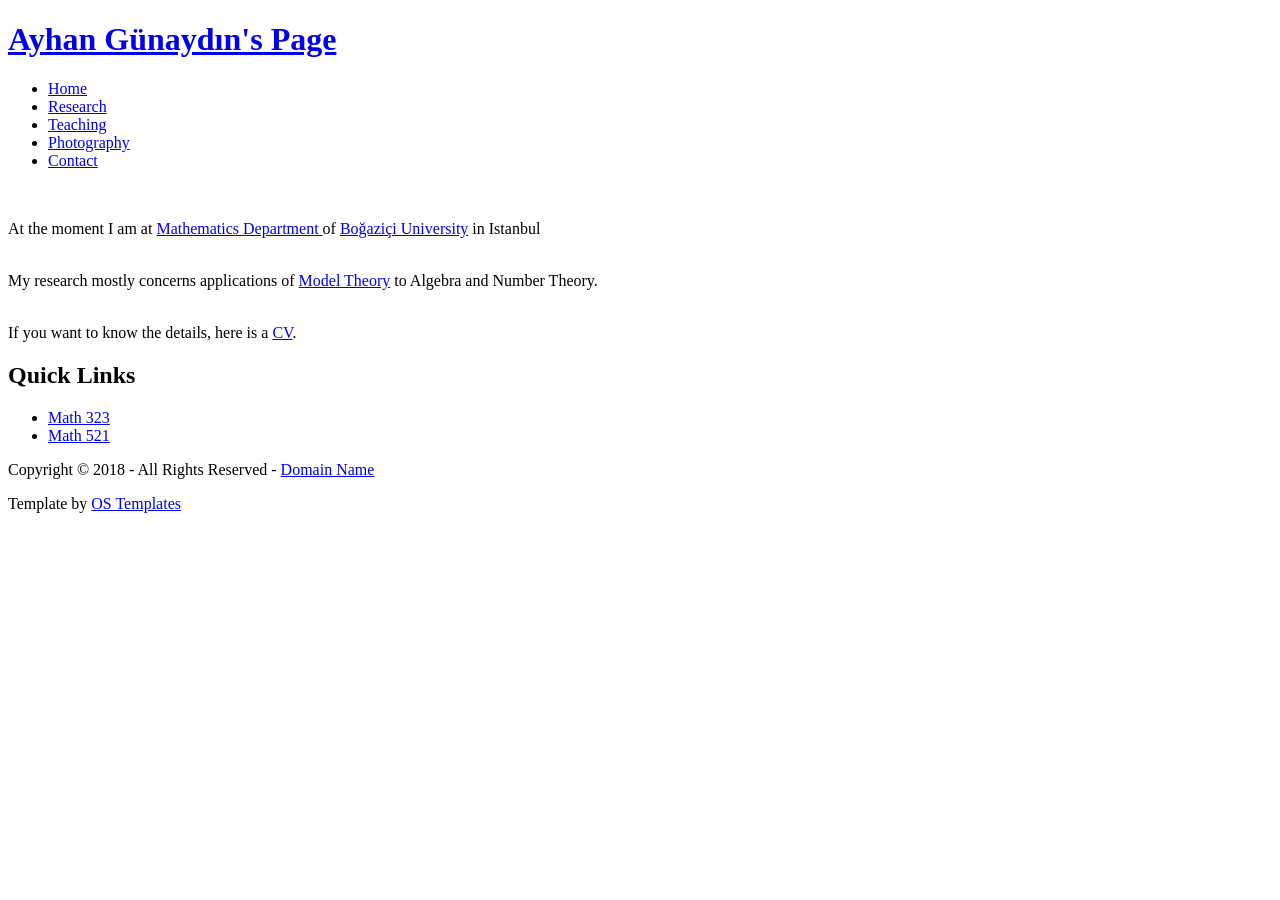
==== index.html @ 51e4cb91 "Add files via upload" ====
<!DOCTYPE html>
<html lang="en" dir="ltr">
<head>
<title>Ayhan Gunaydin</title>
<meta charset="UTF-8">
<link rel="stylesheet" href="styles/layout.css" type="text/css">
<!--[if lt IE 9]><script src="scripts/html5shiv.js"></script><![endif]-->
</head>
<body>

  <!-- Global site tag (gtag.js) - Google Analytics -->
  <script async src="https://www.googletagmanager.com/gtag/js?id=UA-128278548-1"></script>
  <script>
      window.dataLayer = window.dataLayer || [];
      function gtag(){dataLayer.push(arguments);}
      gtag('js', new Date());

      gtag('config', 'UA-128278548-1');
      </script>

<div class="wrapper row1">
  <header id="header" class="clear">
    <div id="hgroup">
      <h1><a href="index.html">Ayhan Günaydın's Page</a></h1>
      <!--<h2>Free HTML5 Website Template</h2>-->
    </div>
    <nav>
      <ul>
        <li><a href="http://web.boun.edu.tr//ayhan.gunaydin/">Home</a></li>
        <li><a href="http://web.boun.edu.tr//ayhan.gunaydin/research.html">Research</a></li>
        <li><a href="http://web.boun.edu.tr//ayhan.gunaydin/teaching.html">Teaching</a></li>
        <li><a href="https://www.instagram.com/dartayhan/" target="_blank">Photography</a></li>
        <li><a href="http://web.boun.edu.tr//ayhan.gunaydin/contact.html">Contact</a></li>
        <!--li class="last"><a href="#">Text Link</a></li-->
      </ul>
    </nav>
  </header>
</div>
<!-- content -->
<div class="wrapper row2">
  <div id="container" class="clear">
    <!-- content body -->
    <section id="slider"><a href="http://web.boun.edu.tr//ayhan.gunaydin/"><img src="images/demo/orangy.jpg" alt=""></a></section>
    <!-- main content -->
    <div id="content">
      <!-- section 2 -->
      <section>
        <!-- article 1 -->
        <article>
          <p>
            At the moment I am at <a href="http://math.boun.edu.tr/">Mathematics Department </a> of <a
            href="http://www.boun.edu.tr/">Boğaziçi University</span></a> in Istanbul

            <p><br />
            My research mostly concerns applications of <a href="http://en.wikipedia.org/wiki/Model_theory">Model Theory</span></a> to Algebra and Number
            Theory.<br />
            </p>

            <p><br />
            If you want to know the details, here is a <a href="http://web.boun.edu.tr//ayhan.gunaydin/CV.pdf">CV</span></a>.<br />
            </p>
        </article>
        <!-- / articles -->
      </section>
      <!-- section 2 -->
      <!--section id="latest" class="last">
        <ul>
          <li>
            <article class="clear">
              <figure><img src="images/demo/180x150.gif" alt="">
                <figcaption>
                  <h2>Indonectetus facilis leo nibh</h2>
                  <p>Nullamlacus dui ipsum conseque loborttis non euisque morbi penas dapibulum orna. Urnaultrices quis curabitur phasellentesque congue magnis vestibulum quismodo nulla et feugiat. Adipisciniapellentum leo ut consequam ris felit elit id.</p>
                  <footer class="more"><a href="#">Read More &raquo;</a></footer>
                </figcaption>
              </figure>
            </article>
          </li>
          <li class="last">
            <article class="clear">
              <figure><img src="images/demo/180x150.gif" alt="">
                <figcaption>
                  <h2>Indonectetus facilis leo nibh</h2>
                  <p>Nullamlacus dui ipsum conseque loborttis non euisque morbi penas dapibulum orna. Urnaultrices quis curabitur phasellentesque congue magnis vestibulum quismodo nulla et feugiat. Adipisciniapellentum leo ut consequam ris felit elit id.</p>
                  <footer class="more"><a href="#">Read More &raquo;</a></footer>
                </figcaption>
              </figure>
            </article>
          </li>
        </ul>
      </section-->
    </div>
    <right column -->
    <aside id="right_column">
      <h2 class="title">Quick Links</h2>
      <nav>
        <ul>
          <li><a href="https://moodle.bogazici.edu.tr/course/view.php?id=84837">Math 323</a></li>
          <li><a href="math521.html">Math 521</a></li>
          <!--<li><a href="#">Free XHTML Templates</a></li>
          <li><a href="#">Free Web Templates</a></li>
          <li><a href="#">Free Website Layouts</a></li>
          <li><a href="#">Free HTML 5 Templates</a></li>
          <li><a href="#">Free Webdesign Templates</a></li>
          <li><a href="#">Free FireWorks Templates</a></li>
          <li><a href="#">Free PNG Templates</a></li>
          <li class="last"><a href="#">Free Website Themes</a></li>
        </ul>
      </nav>
      <!-- /nav -->
      <!--h2 class="title">Get In Contact</h2>
      <section class="last">
        <address>
        Full Name<br>
        Address Line 1<br>
        Address Line 2<br>
        Town/City<br>
        Postcode/Zip<br>
        <br>
        Tel: xxxx xxxx xxxxxx<br>
        Email: <a href="#">contact@domain.com</a>
        </address>
      </section>
      <!-- /section -->
    </aside>
    <!-- / content body -->
  </div>
</div>
<!-- Footer -->
<div class="wrapper row3">
  <div id="footer" class="clear">
    <!-- Section One -->
    <!--section class="one_quarter">
      <h2 class="title">Link Block</h2>
      <nav>
        <ul>
          <li><a href="#">Lorem ipsum dolor sit</a></li>
          <li><a href="#">Amet consectetur</a></li>
          <li><a href="#">Praesent vel sem id</a></li>
          <li><a href="#">Curabitur hendrerit est</a></li>
          <li class="last"><a href="#">Sed a nulla urna</a></li>
        </ul>
      </nav>
    </section>
    <!-- Section Two -->
    <!--section class="one_quarter">
      <h2 class="title">Link Block</h2>
      <nav>
        <ul>
          <li><a href="#">Lorem ipsum dolor sit</a></li>
          <li><a href="#">Amet consectetur</a></li>
          <li><a href="#">Praesent vel sem id</a></li>
          <li><a href="#">Curabitur hendrerit est</a></li>
          <li class="last"><a href="#">Sed a nulla urna</a></li>
        </ul>
      </nav>
    </section>
    <!-- Section Three -->
    <!--section class="one_quarter">
      <h2 class="title">Link Block</h2>
      <nav>
        <ul>
          <li><a href="#">Lorem ipsum dolor sit</a></li>
          <li><a href="#">Amet consectetur</a></li>
          <li><a href="#">Praesent vel sem id</a></li>
          <li><a href="#">Curabitur hendrerit est</a></li>
          <li class="last"><a href="#">Sed a nulla urna</a></li>
        </ul>
      </nav>
    </section>
    <!-- Section Four -->
    <!--section class="one_quarter lastbox">
      <h2 class="title">Link Block</h2>
      <nav>
        <ul>
          <li><a href="#">Lorem ipsum dolor sit</a></li>
          <li><a href="#">Amet consectetur</a></li>
          <li><a href="#">Praesent vel sem id</a></li>
          <li><a href="#">Curabitur hendrerit est</a></li>
          <li class="last"><a href="#">Sed a nulla urna</a></li>
        </ul>
      </nav>
    </section>
    <!-- / Section -->
  </div>
</div>
<!-- Copyright -->
<div class="wrapper row4">
  <footer id="copyright" class="clear">
    <p class="fl_left">Copyright &copy; 2018 - All Rights Reserved - <a href="#">Domain Name</a></p>
    <p class="fl_right">Template by <a target="_blank" href="https://www.os-templates.com/" title="Free Website Templates">OS Templates</a></p>
  </footer>
</div>
</body>
</html>
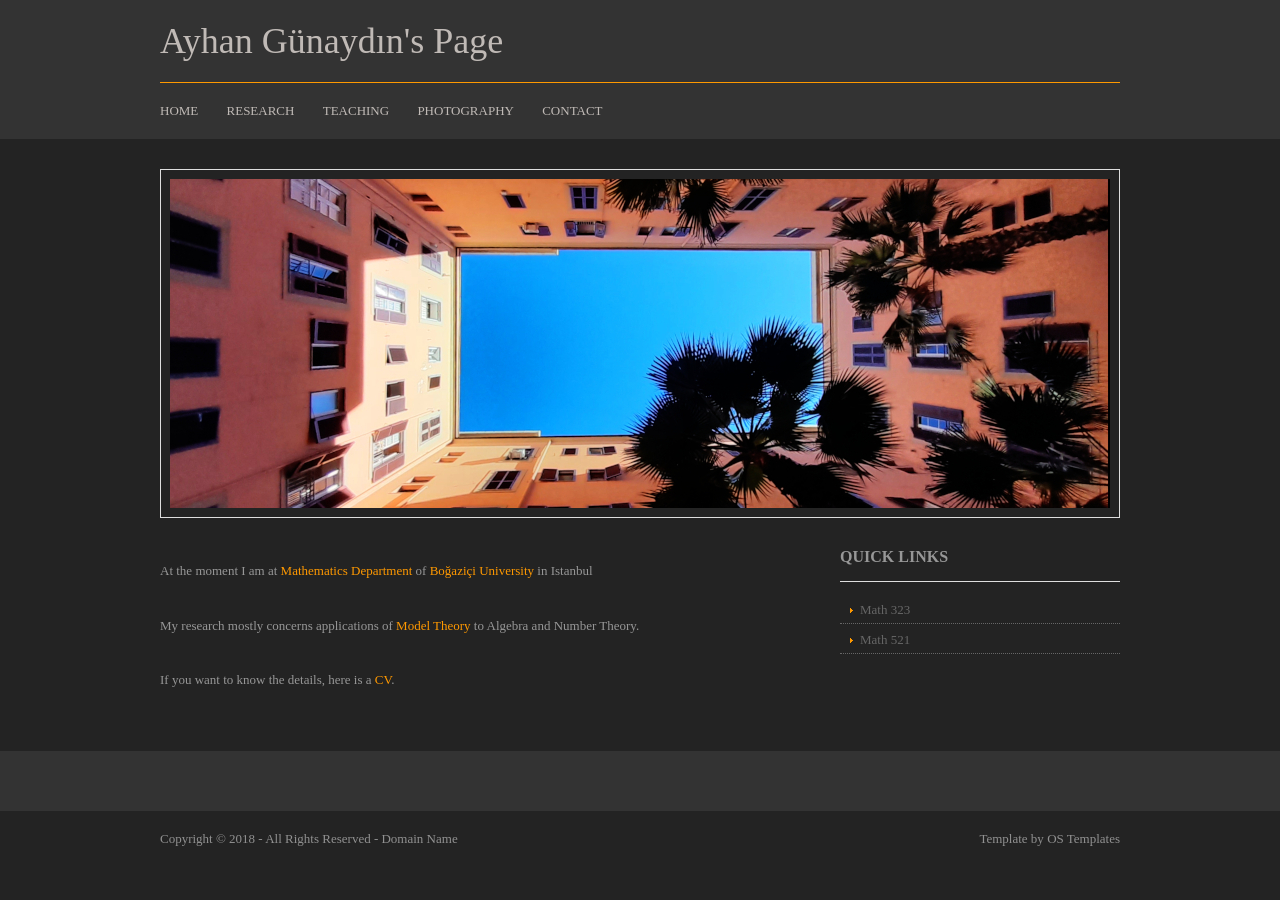
==== commit 765e2d90: "Fix HTML encoding issues in index.html" ====
--- a/index.html
+++ b/index.html
@@ -26,11 +26,11 @@
     </div>
     <nav>
       <ul>
-        <li><a href="http://web.boun.edu.tr//ayhan.gunaydin/">Home</a></li>
-        <li><a href="http://web.boun.edu.tr//ayhan.gunaydin/research.html">Research</a></li>
-        <li><a href="http://web.boun.edu.tr//ayhan.gunaydin/teaching.html">Teaching</a></li>
+        <li><a href="/">Home</a></li>
+        <li><a href="/research.html">Research</a></li>
+        <li><a href="/teaching.html">Teaching</a></li>
         <li><a href="https://www.instagram.com/dartayhan/" target="_blank">Photography</a></li>
-        <li><a href="http://web.boun.edu.tr//ayhan.gunaydin/contact.html">Contact</a></li>
+        <li><a href="/contact.html">Contact</a></li>
         <!--li class="last"><a href="#">Text Link</a></li-->
       </ul>
     </nav>
--- a/styles/layout.css
+++ b/styles/layout.css
@@ -0,0 +1,139 @@
+/*
+HTML 5 Template Name: Basic 74
+File: Layout CSS
+Author: OS Templates
+Author URI: https://www.os-templates.com/
+Licence: <a href="https://www.os-templates.com/template-terms">Website Template Licence</a>
+*/
+
+html{overflow-y:scroll;} /* Forces a scrollbar when the viewport is larger than the websites content - CSS3 */
+
+body{margin:0; padding:0; font-size:13px; font-family:Georgia, "Times New Roman", Times, serif; color:#FF9900; background-color:#232323;}
+
+.clear:after{content:"."; display:block; height:0; clear:both; visibility:hidden; line-height:0;}
+.clear{display:block; clear:both;}
+html[xmlns] .clear{display:block;}
+* html .clear{height:1%;}
+
+a{outline:none; text-decoration:none;}
+
+code{font-weight:normal; font-style:normal; font-family:Georgia, "Times New Roman", Times, serif;}
+
+.fl_left{float:left;}
+.fl_right{float:right;}
+
+img{margin:0; padding:0; border:none; line-height:normal; vertical-align:middle;}
+.imgholder, .imgl, .imgr{padding:4px; border:1px solid #D6D6D6; text-align:center;}
+.imgl{float:left; margin:0 15px 15px 0; clear:left;}
+.imgr{float:right; margin:0 0 15px 15px; clear:right;}
+
+/*----------------------------------------------HTML 5 Overrides-------------------------------------*/
+
+address, article, aside, figcaption, figure, footer, header, nav, section{display:block; margin:0; padding:0;}
+
+q{display:block; padding:0 10px 8px 10px; color:#979797; background-color:#ECECEC; font-style:italic; line-height:normal;}
+q:before{content:'� '; font-size:26px;}
+q:after{content:' �'; font-size:26px; line-height:0;}
+
+/* ----------------------------------------------Wrapper-------------------------------------*/
+
+div.wrapper{display:block; width:100%; margin:0; padding:0; text-align:left;}
+
+.row1, .row1 a{color:#C0BAB6; background-color:#333333;}
+.row2{color:#979797; background-color:#232323;}
+.row2 a{color:#FF9900; background-color:#232323;}
+.row3{color:#989898; background-color:#333333;}
+.row3 a{color:#FF9900; background-color:#333333;}
+.row4, .row4 a{color:#919191; background-color:#232323;}
+
+/*----------------------------------------------Generalise-------------------------------------*/
+
+#header, #container, #footer, #copyright{display:block; width:960px; margin:0 auto;}
+
+nav ul{margin:0; padding:0; list-style:none;}
+
+h1, h2, h3, h4, h5, h6{margin:0; padding:0; font-size:16px; font-weight:bold; font-style:normal; line-height:normal; text-transform:uppercase;}
+
+address{font-style:normal;}
+
+blockquote, q{display:block; padding:8px 10px; color:#979797; background-color:#ECECEC; font-style:italic; line-height:normal;}
+blockquote:before, q:before{content:'� '; font-size:26px;}
+blockquote:after, q:after{content:' �'; font-size:26px; line-height:0;}
+
+.one_quarter, .two_quarter, .three_quarter, .four_quarter{display:block; float:left; margin:0 40px 0 0;}
+
+.one_quarter{width:210px;}
+.two_quarter{width:460px;}
+.three_quarter{width:710px;}
+.four_quarter{width:960px; float:none; margin-right:0; clear:both;}
+.lastbox{margin-right:0;}
+
+/*----------------------------------------------Header-------------------------------------*/
+
+#header{}
+
+#header #hgroup{padding:20px 0;}
+#header #hgroup h1, #header #hgroup h2{font-weight:normal; text-transform:none;}
+#header #hgroup h1{font-size:36px;}
+#header #hgroup h2{font-size:13px;}
+
+#header nav{display:block; width:100%; margin:0; padding:20px 0; border-top:1px solid #FF9900;}
+#header nav ul{}
+#header nav li{display:inline; margin-right:25px; text-transform:uppercase;}
+#header nav li.last{margin-right:0;}
+#header nav li a{}
+#header nav li a:hover{color:#FF9900; background-color:#232323;}
+
+/*----------------------------------------------Content Area-------------------------------------*/
+
+#container{padding:30px 0;}
+#container section{display:block; width:100%; margin:0 0 30px 0; padding:0;}
+#container .last{margin:0;}
+#container .more{text-align:right; text-transform:uppercase; font-size:smaller; font-weight:bold;}
+
+/* ------Slider-----*/
+
+#container #slider{display:block; width:100%;}
+#container #slider a{display:block; padding:9px; border:1px solid #DEDEDE;}
+#container #slider a:hover{border-color:#FF9900;}
+
+/* ------Main Content-----*/
+
+#container #content{float:left; width:630px; line-height:1.6em;}
+
+#container #content #latest{}
+#container #content #latest ul{margin:0; padding:0; list-style:none;}
+#container #content #latest ul li{display:block; width:100%; margin-bottom:30px;}
+#container #content #latest ul li.last{margin-bottom:0;}
+#container #content #latest ul li article{}
+#container #content #latest ul li article figure{}
+#container #content #latest ul li article figure img{float:left; width:180px; height:150px; margin:0; padding:4px; border:1px solid #666666;}
+#container #content #latest ul li article figure figcaption{display:block; float:right; width:410px;}
+#container #content #latest ul li article figure h2{font-size:14px;}
+#container #content #latest ul li article figure footer{}
+
+/* ------Right Column-----*/
+
+#container #right_column{float:right; width:280px;}
+#container #right_column h2.title{margin-bottom:15px; padding-bottom:15px; border-bottom:1px solid #DEDEDE;}
+
+#container #right_column nav{display:block; width:100%; margin-bottom:30px;}
+#container #right_column nav ul{margin:0; padding:0; list-style:none;}
+#container #right_column nav li{margin:0 0 3px 0; padding:0;}
+#container #right_column nav li.last{margin-bottom:0;}
+#container #right_column nav a{display:block; margin:0; padding:5px 10px 5px 20px; color:#666666; background:url("../images/orange_file.gif") no-repeat 10px center #232323; text-decoration:none; border-bottom:1px dotted #666666;}
+#container #right_column nav a:hover{color:#FF9900; background-color:#FFFFFF;}
+
+/*----------------------------------------------Footer-------------------------------------*/
+
+#footer{padding:30px 0; font-size:12px; line-height:1.4em;}
+
+#footer section h2.title{margin:0 0 25px 0; padding:0; color:#FFFFFF; background-color:#333333; font-size:12px; font-weight:bold; text-transform:uppercase;}
+
+#footer section nav li{margin:0 0 5px 0; padding:0 0 5px 0; border-bottom:1px solid #555555;}
+#footer section nav li.last{margin:0;}
+
+/*----------------------------------------------Copyright-------------------------------------*/
+
+#copyright{padding:20px 0;}
+#copyright p{margin:0; padding: 0;}
